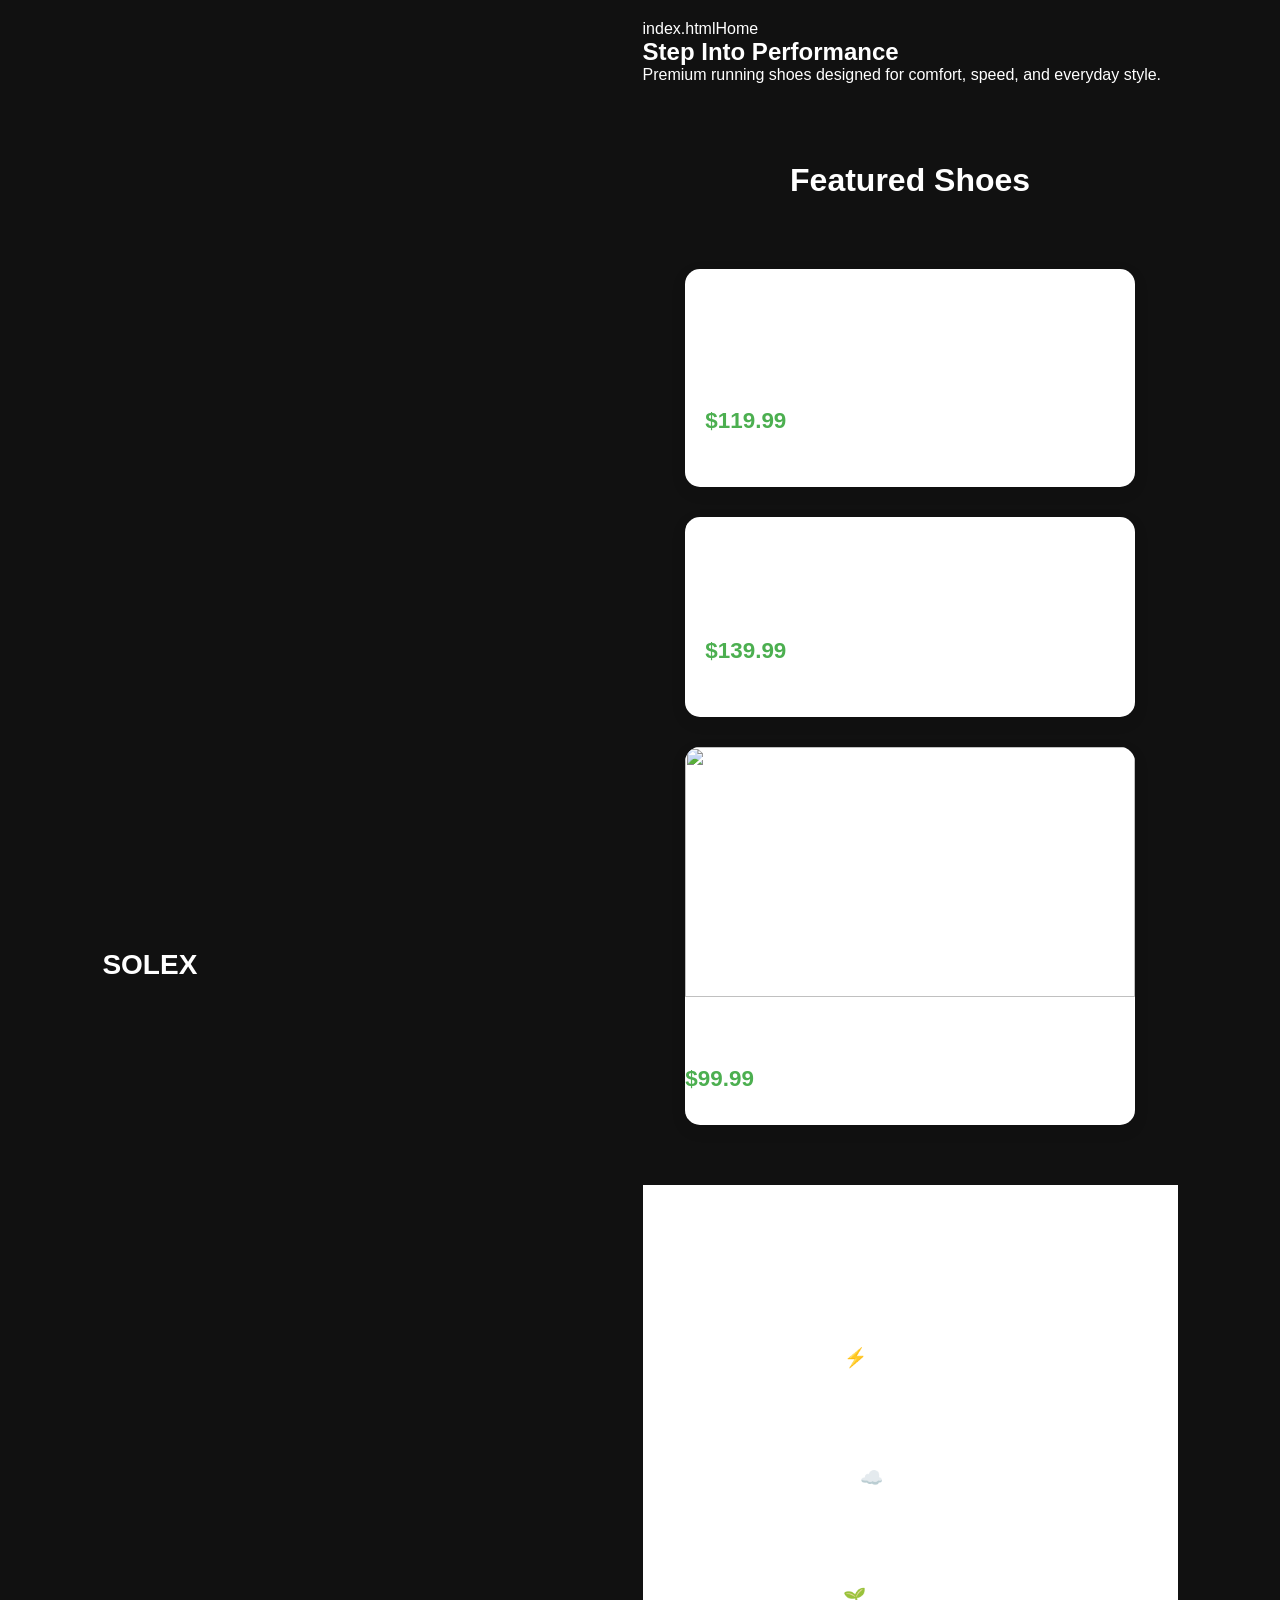
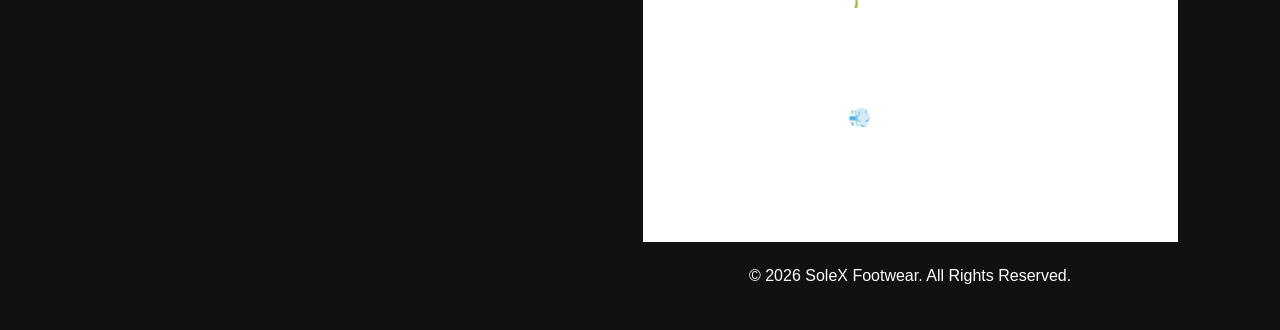
==== product.html @ 8b612bf7 "Add initial product HTML page with styling" ====
<!DOCTYPE html>
<html lang="en">
<head>
<meta charset="UTF-8">
<meta name="viewport" content="width=device-width, initial-scale=1.0">
<title>SoleX | Premium Footwear</title>

<style>
*{
    margin:0;
    padding:0;
    box-sizing:border-box;
    font-family:Arial, sans-serif;
}

body{
    background:#f8f9fa;
    color:#333;
}

/* Header */
header{
    background:#111;
    color:white;
    padding:20px 8%;
    display:flex;
    justify-content:space-between;
    align-items:center;
}

.logo{
    font-size:28px;
    font-weight:bold;
}

nav a{
    color:white;
    text-decoration:none;
    margin-left:20px;
}

nav a:hover{
    color:#4CAF50;
}

/* Hero */
.hero{
    text-align:center;
    padding:80px 20px;
    background:linear-gradient(135deg,#111,#333);
    color:white;
}

.hero h1{
    font-size:3rem;
    margin-bottom:15px;
}

.hero p{
    font-size:1.1rem;
    max-width:700px;
    margin:auto;
}

/* Products */
.products{
    padding:60px 8%;
}

.section-title{
    text-align:center;
    font-size:2rem;
    margin-bottom:40px;
}

.product-grid{
    display:grid;
    grid-template-columns:repeat(auto-fit,minmax(300px,1fr));
    gap:30px;
}

.card{
    background:white;
    border-radius:15px;
    overflow:hidden;
    box-shadow:0 5px 15px rgba(0,0,0,0.1);
    transition:0.3s;
}

.card:hover{
    transform:translateY(-8px);
}

.card img{
    width:100%;
    height:250px;
    object-fit:cover;
}

.card-content{
    padding:20px;
}

.card h3{
    margin-bottom:10px;
}

.price{
    font-size:1.4rem;
    font-weight:bold;
    color:#4CAF50;
    margin:15px 0;
}

.btn{
    display:inline-block;
    background:#111;
    color:white;
    text-decoration:none;
    padding:12px 20px;
    border-radius:30px;
}

.btn:hover{
    background:#4CAF50;
}

/* Features */
.features{
    background:white;
    padding:60px 8%;
}

.feature-grid{
    display:grid;
    grid-template-columns:repeat(auto-fit,minmax(220px,1fr));
    gap:20px;
}

.feature{
    text-align:center;
    padding:25px;
}

.feature h3{
    margin-bottom:10px;
}

/* Footer */
footer{
    background:#111;
    color:white;
    text-align:center;
    padding:25px;
}
</style>
</head>

<body>

<header>
    <div class="logo">SOLEX</div>

    <nav>
        index.htmlHome</a>
        <a href="tmlProducts</a>
        #featuresFeatures</a>
    </nav>
</header>

<section class="hero">
    <h1>Step Into Performance</h1>
    <p>
        Premium running shoes designed for comfort,
        speed, and everyday style.
    </p>
</section>

<section class="products">
    <h2 class="section-title">Featured Shoes</h2>

    <div class="product-grid">

        <div class="card">
            https://images.unsplash.com/photo-1542291026-7eec264c27ff?w=800
            <div class="card-content">
                <h3>Velocity Runner</h3>
                <p>Lightweight performance shoe for everyday training.</p>
                <div class="price">$119.99</div>
                #Buy Now</a>
            </div>
        </div>

        <div class="card">
            https://images.unsplash.com/photo-1600185365483-26d7a4cc7519?w=800
            <div class="card-content">
                <h3>Air Motion Pro</h3>
                <p>Maximum comfort with responsive cushioning.</p>
                <div class="price">$139.99</div>
                #Buy Now</a>
            </div>
        </div>

        <div class="card">
            <img src="https://images.unsplash.com/photo-1608256246200-53e635b5
            <div class="card-content">
                <h3>Urban Flex</h3>
                <p>Modern design built for style and versatility.</p>
                <div class="price">$99.99</div>
                #Buy Now</a>
            </div>
        </div>

    </div>
</section>

<section class="features" id="features">
    <h2 class="section-title">Why Choose SoleX?</h2>

    <div class="feature-grid">

        <div class="feature">
            <h3>⚡ Lightweight</h3>
            <p>Move faster with advanced lightweight materials.</p>
        </div>

        <div class="feature">
            <h3>☁️ Comfort</h3>
            <p>Cloud-inspired cushioning for all-day support.</p>
        </div>

        <div class="feature">
            <h3>🌱 Sustainable</h3>
            <p>Made using environmentally conscious materials.</p>
        </div>

        <div class="feature">
            <h3>💨 Breathable</h3>
            <p>Ventilated mesh keeps feet cool and comfortable.</p>
        </div>

    </div>
</section>

<footer>
    <p>© 2026 SoleX Footwear. All Rights Reserved.</p>
</footer>

</body>
</html>
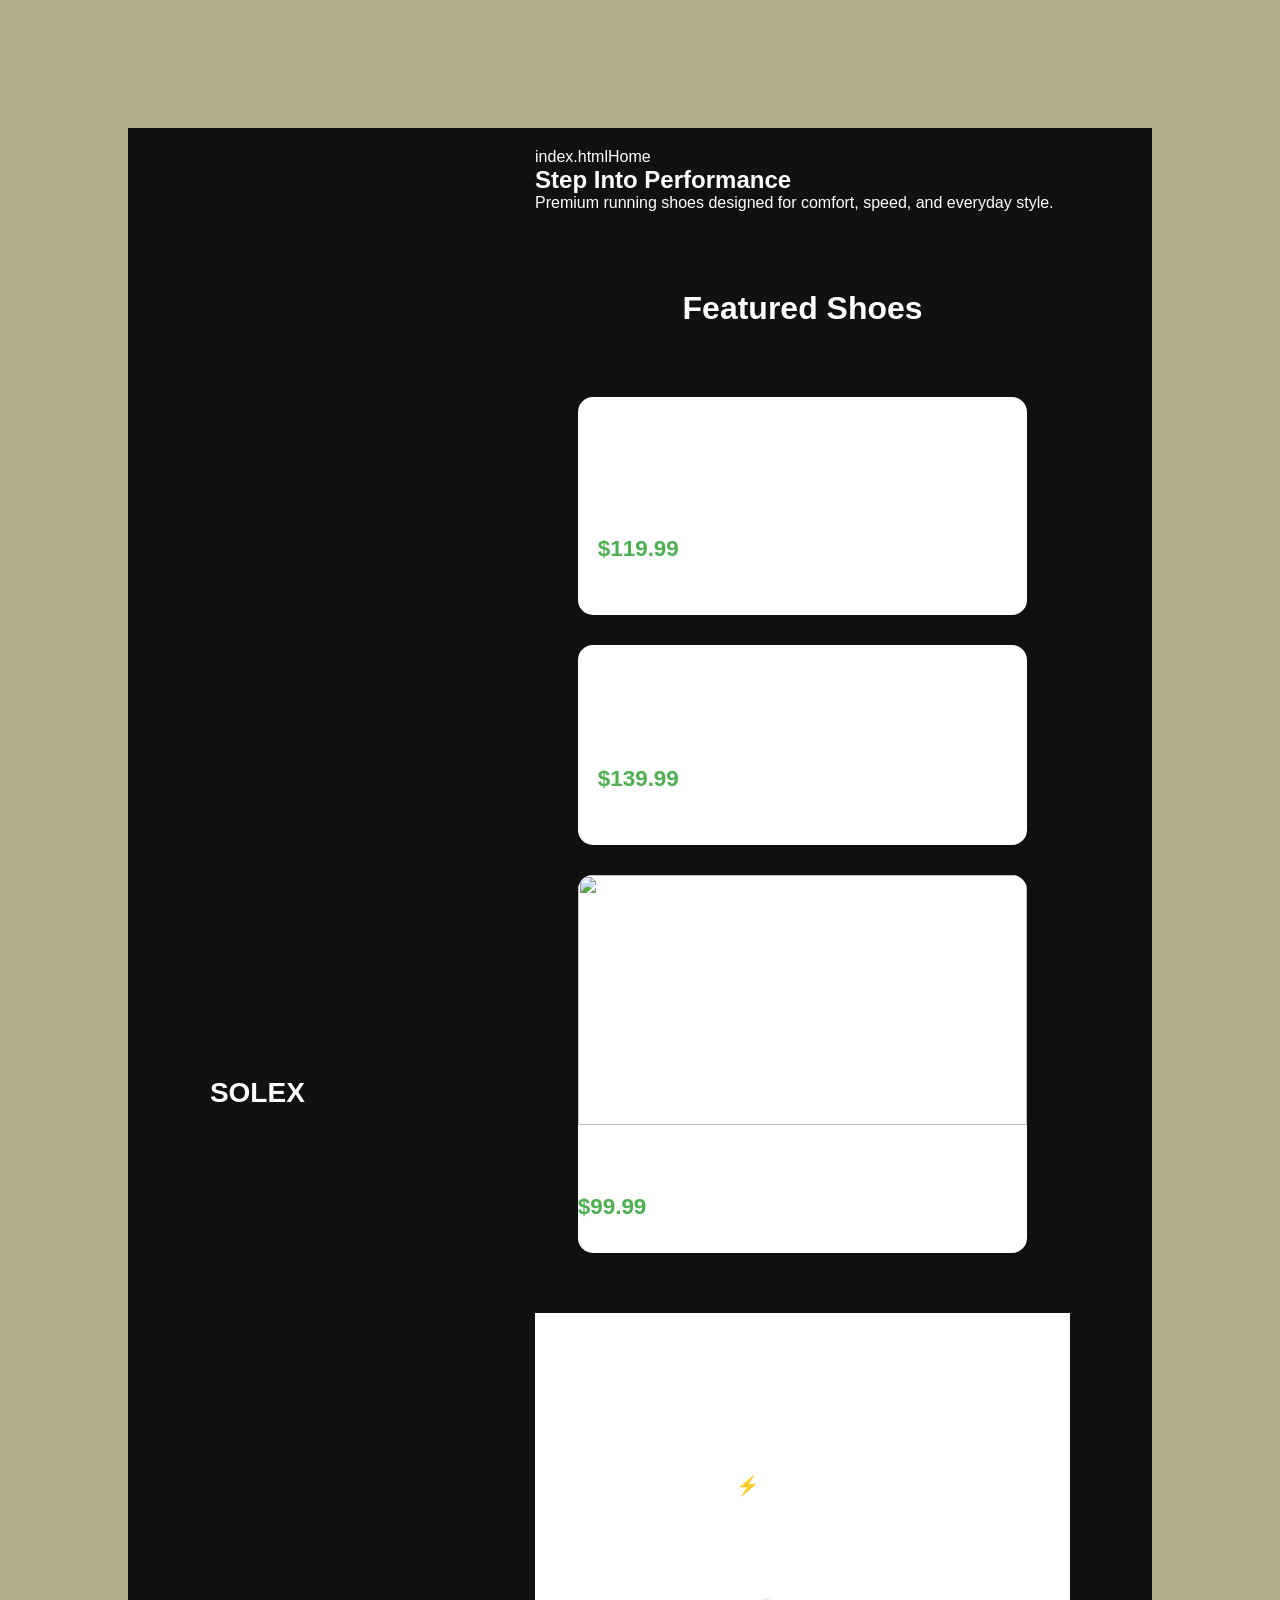
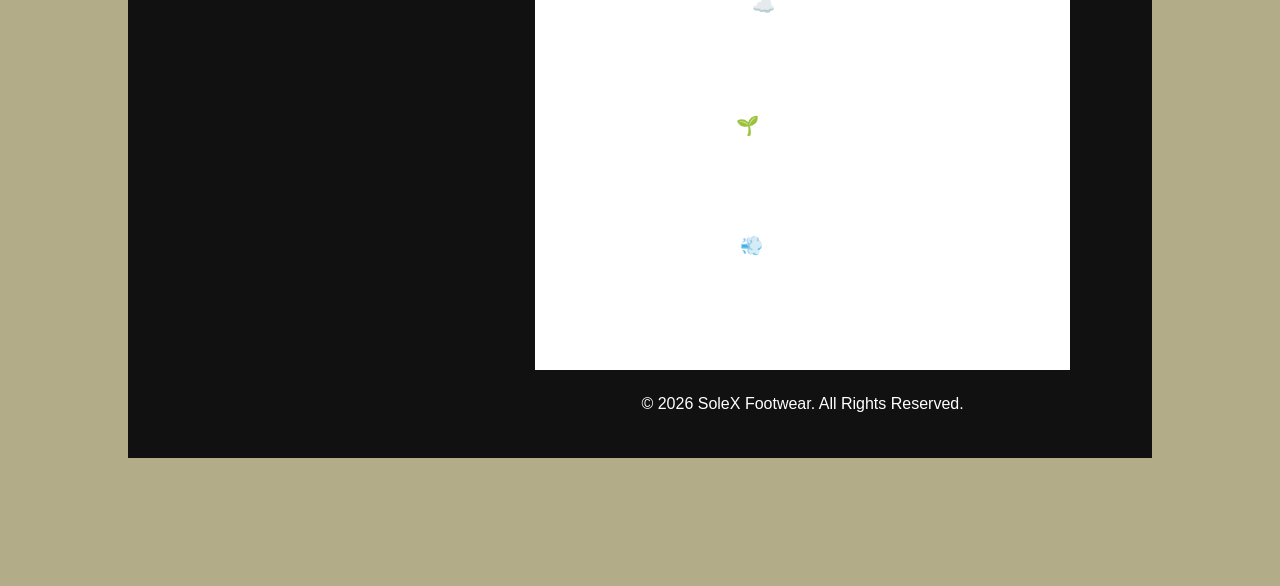
==== commit c24169fa: "Add 10% sage green background margin on all sides" ====
--- a/product.html
+++ b/product.html
@@ -14,8 +14,17 @@
 }
 
 body{
-    background:#f8f9fa;
+    background-color: #b2ac88; /* sage green */
+    padding: 10%;
     color:#333;
+}
+
+/* Page container */
+.container {
+    background-color: #fff;
+    margin: 0 auto;
+    padding: 0;
+    box-shadow: 0 0 10px rgba(0, 0, 0, 0.1);
 }
 
 /* Header */
